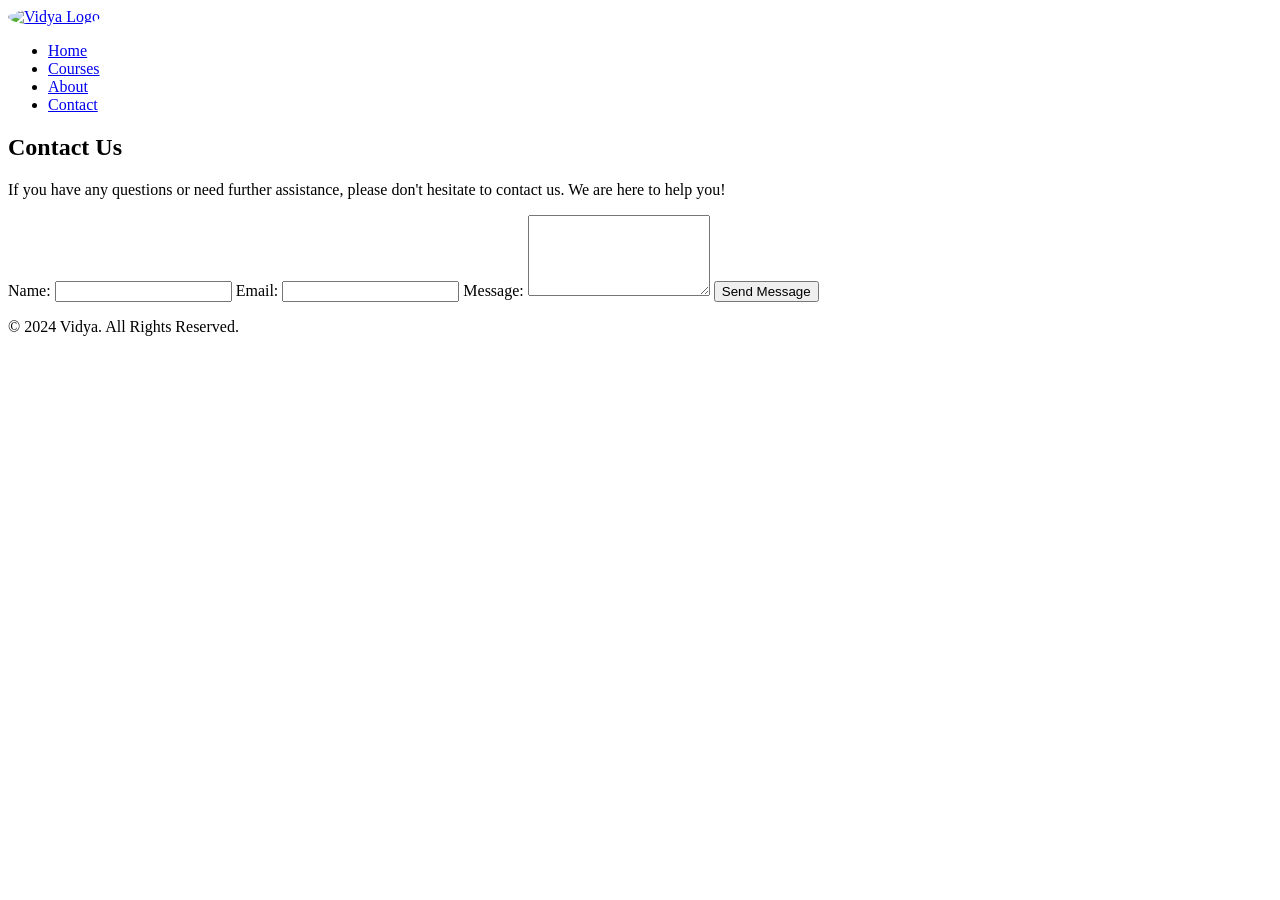
==== contact.html @ 13c7d34a "Add files via upload" ====
<!DOCTYPE html>
<html lang="en">
<head>
    <meta charset="UTF-8">
    <meta name="viewport" content="width=device-width, initial-scale=1.0">
    <title>Contact Us - Vidya</title>
    <link rel="stylesheet" href="styles.css">
</head>
<body>
    <header>
        <nav>
            <a href="index.html" class="logo"><img src="logo.png" alt="Vidya Logo" class="logo" style="width: 150px; height: auto;border-radius: 50%;width: 40px;height: 40px;"></a>
            <ul>
                <li><a href="index.html">Home</a></li>
                <li><a href="courses.html">Courses</a></li>
                <li><a href="about.html">About</a></li>
                <li><a href="contact.html">Contact</a></li>
            </ul>
        </nav>
    </header>

    <main>
        <section class="contact-section">
            <div class="contact-container">
                <h1>Contact Us</h1>
                <p>If you have any questions or need further assistance, please don't hesitate to contact us. We are here to help you!</p>
                <form action="#">
                    <label for="name">Name:</label>
                    <input type="text" id="name" name="name" required>

                    <label for="email">Email:</label>
                    <input type="email" id="email" name="email" required>

                    <label for="message">Message:</label>
                    <textarea id="message" name="message" rows="5" required></textarea>

                    <button type="submit" class="button">Send Message</button>
                </form>
            </div>
        </section>
    </main>

    <footer>
        <p>&copy; 2024 Vidya. All Rights Reserved.</p>
    </footer>
</body>
</html>
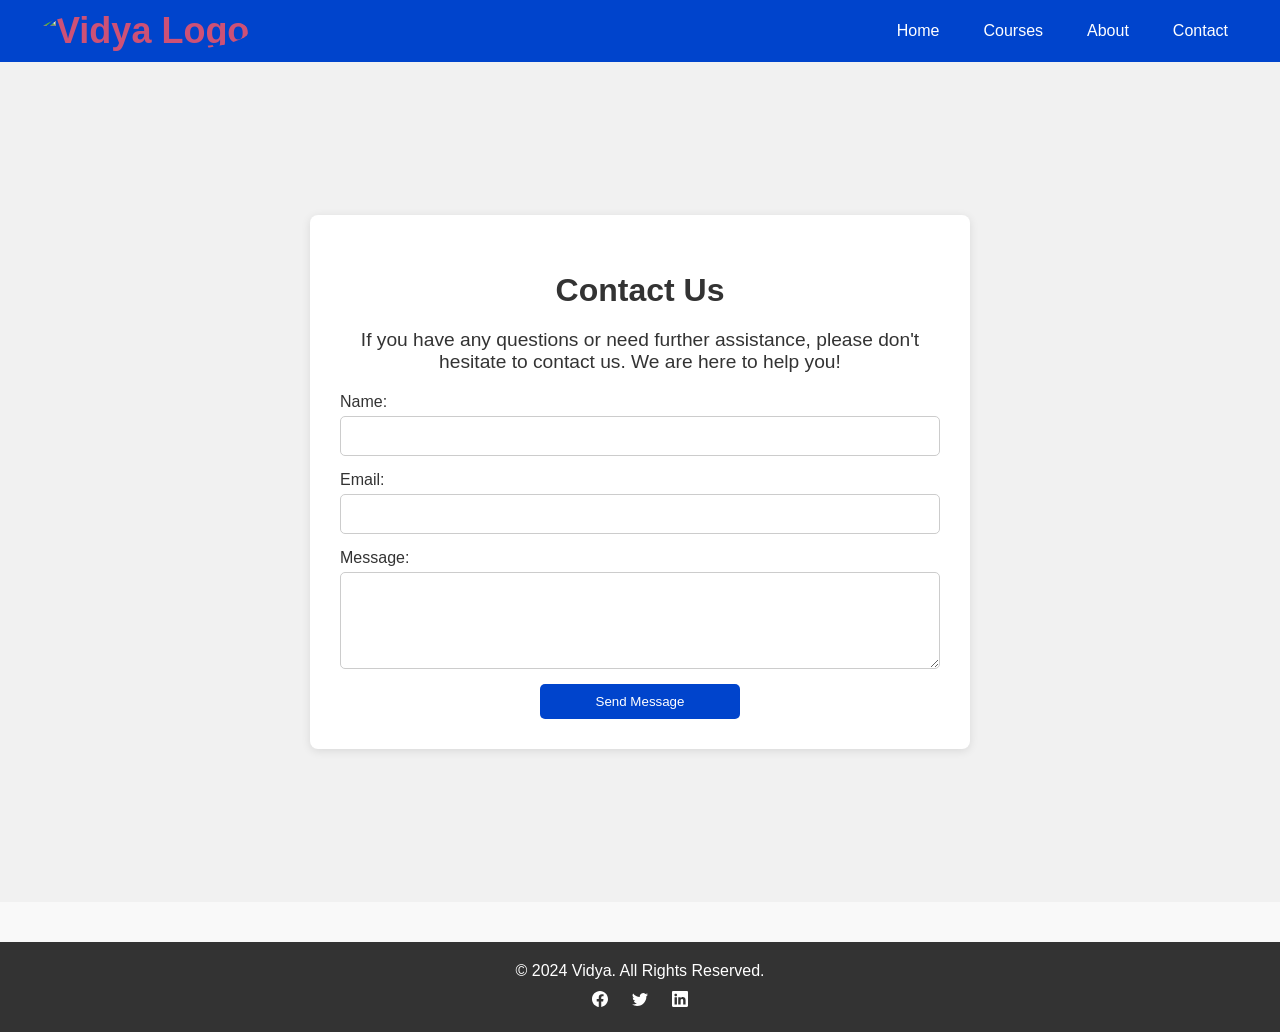
==== commit 4d9f0b3c: "Update contact.html" ====
--- a/contact.html
+++ b/contact.html
@@ -42,6 +42,17 @@
 
     <footer>
         <p>&copy; 2024 Vidya. All Rights Reserved.</p>
+        <div class="social-links">
+            <a href="https://facebook.com" target="_blank"><svg xmlns="http://www.w3.org/2000/svg" width="16" height="16" fill="currentColor" class="bi bi-facebook" viewBox="0 0 16 16">
+                <path d="M16 8.049c0-4.446-3.582-8.05-8-8.05C3.58 0-.002 3.603-.002 8.05c0 4.017 2.926 7.347 6.75 7.951v-5.625h-2.03V8.05H6.75V6.275c0-2.017 1.195-3.131 3.022-3.131.876 0 1.791.157 1.791.157v1.98h-1.009c-.993 0-1.303.621-1.303 1.258v1.51h2.218l-.354 2.326H9.25V16c3.824-.604 6.75-3.934 6.75-7.951"/>
+              </svg></a>
+            <a href="https://twitter.com" target="_blank"><svg xmlns="http://www.w3.org/2000/svg" width="16" height="16" fill="currentColor" class="bi bi-twitter" viewBox="0 0 16 16">
+                <path d="M5.026 15c6.038 0 9.341-5.003 9.341-9.334q.002-.211-.006-.422A6.7 6.7 0 0 0 16 3.542a6.7 6.7 0 0 1-1.889.518 3.3 3.3 0 0 0 1.447-1.817 6.5 6.5 0 0 1-2.087.793A3.286 3.286 0 0 0 7.875 6.03a9.32 9.32 0 0 1-6.767-3.429 3.29 3.29 0 0 0 1.018 4.382A3.3 3.3 0 0 1 .64 6.575v.045a3.29 3.29 0 0 0 2.632 3.218 3.2 3.2 0 0 1-.865.115 3 3 0 0 1-.614-.057 3.28 3.28 0 0 0 3.067 2.277A6.6 6.6 0 0 1 .78 13.58a6 6 0 0 1-.78-.045A9.34 9.34 0 0 0 5.026 15"/>
+              </svg></a>
+            <a href="https://linkedin.com" target="_blank"><svg xmlns="http://www.w3.org/2000/svg" width="16" height="16" fill="currentColor" class="bi bi-linkedin" viewBox="0 0 16 16">
+                <path d="M0 1.146C0 .513.526 0 1.175 0h13.65C15.474 0 16 .513 16 1.146v13.708c0 .633-.526 1.146-1.175 1.146H1.175C.526 16 0 15.487 0 14.854zm4.943 12.248V6.169H2.542v7.225zm-1.2-8.212c.837 0 1.358-.554 1.358-1.248-.015-.709-.52-1.248-1.342-1.248S2.4 3.226 2.4 3.934c0 .694.521 1.248 1.327 1.248zm4.908 8.212V9.359c0-.216.016-.432.08-.586.173-.431.568-.878 1.232-.878.869 0 1.216.662 1.216 1.634v3.865h2.401V9.25c0-2.22-1.184-3.252-2.764-3.252-1.274 0-1.845.7-2.165 1.193v.025h-.016l.016-.025V6.169h-2.4c.03.678 0 7.225 0 7.225z"/>
+              </svg></a>
+        </div>
     </footer>
 </body>
 </html>
--- a/styles.css
+++ b/styles.css
@@ -0,0 +1,661 @@
+/* Global Styles */
+body {
+    font-family: 'Roboto', sans-serif;
+    margin: 0;
+    padding: 0;
+    background-color: #f9f9f9;
+    color: #333;
+}
+
+header {
+    background-color: #0044cc;
+    padding: 10px 0;
+    box-shadow: 0 2px 5px rgba(0, 0, 0, 0.1);
+    display: fixed;
+}
+
+.search-panel {
+    flex-grow: 1;
+    margin: 0 20px;
+    display: flex;
+    align-items: center;
+}
+
+.search-panel input[type="text"] {
+    width: 80%;
+    padding: 8px;
+    border: 1px solid #ccc;
+    border-radius: 4px;
+    font-size: 1em;
+}
+
+.search-panel button {
+    padding: 8px 16px;
+    background-color: #0044cc;
+    color: #fff;
+    border: none;
+    border-radius: 4px;
+    margin-left: 10px;
+    cursor: pointer;
+}
+
+.search-panel button:hover {
+    background-color: #003399;
+}
+
+header nav {
+    display: flex;
+    justify-content: space-between;
+    align-items: center;
+    max-width: 1200px;
+    margin: 0 auto;
+    padding: 0 20px;
+    
+}
+
+
+
+header .logo {
+    font-size: 1.5em;
+    color: #cd5176;
+    text-decoration: none;
+    font-weight: bold;
+}
+
+header ul {
+    list-style: none;
+    display: flex;
+    margin: 0;
+    padding: 0;
+}
+
+header ul li {
+    margin-left: 20px;
+}
+
+header ul li a {
+    color: #fff;
+    text-decoration: none;
+    font-size: 1em;
+    padding: 8px 12px;
+    border-radius: 4px;
+}
+
+header ul li a:hover {
+    background-color: #003399;
+}
+header ul li a:active {
+    color: #0eb64e;
+}
+
+/* Hero Section */
+.hero {
+    background: url('hero-banner.jpg') no-repeat center center/cover;
+    color: rgb(255, 166, 0);
+    text-align: center;
+    padding: 100px 20px;
+    background-image:url(background-transformed.jpeg);
+}
+
+.hero h1 {
+    font-size: 2.5em;
+    margin-bottom: 20px;
+}
+
+.hero p {
+    font-size: 1.2em;
+    margin-bottom: 30px;
+}
+
+.hero .cta-button {
+    background-color: #ff6600;
+    color: white;
+    padding: 15px 30px;
+    text-decoration: none;
+    border-radius: 5px;
+    font-size: 1.2em;
+    box-shadow: 0 4px 10px rgba(0, 0, 0, 0.2);
+}
+
+.hero .cta-button:hover {
+    background-color: #e65c00;
+}
+
+/* Features Section */
+.features {
+    display: flex;
+    justify-content: space-between;
+    max-width: 1200px;
+    margin: 40px auto;
+    padding: 0 20px;
+}
+
+.features .feature {
+    background-color: #fff;
+    padding: 20px;
+    text-align: center;
+    border-radius: 8px;
+    box-shadow: 0 2px 10px rgba(0, 0, 0, 0.1);
+    flex: 1;
+    margin: 0 10px;
+}
+
+.features .feature h2 {
+    font-size: 1.5em;
+    margin-bottom: 10px;
+}
+
+.features .feature p {
+    font-size: 1em;
+    color: #666;
+}
+
+/* Courses Section */
+.courses-section {
+    padding: 40px;
+    background-color: #f1f1f1;
+}
+
+.courses-section h1 {
+    text-align: center;
+    margin-bottom: 30px;
+    font-size: 2.5em;
+    color: #333;
+}
+
+.course-grid {
+    display: grid;
+    grid-template-columns: repeat(3, 1fr); /* 3 columns */
+    gap: 20px;
+}
+
+
+.course-card {
+    background-color: #e1d8d8;
+    padding: 20px;
+    border-radius: 8px;
+    box-shadow: 0 2px 10px rgba(0, 0, 0, 0.1);
+    text-align: center;
+}
+
+.course-card img {
+    max-width: 100%;
+    border-radius: 8px;
+    margin-bottom: 15px;
+}
+
+.course-card  {
+    font-size: 1.5em;
+    margin-bottom: 10px;
+    color: #0044cc;
+}
+
+.course-card p {
+    color: #666;
+    margin-bottom: 10px;
+}
+
+.course-card .button {
+    background-color: #0044cc;
+    color: #fff;
+    padding: 10px 20px;
+    border: none;
+    border-radius: 5px;
+    cursor: pointer;
+    text-decoration: none;
+    display: inline-block;
+    margin-top: 15px;
+}
+
+.course-card .button:hover {
+    background-color: #003399;
+}
+
+
+/* Course Details Section */
+.course-details-section {
+    padding: 40px;
+    background-color: #f1f1f1;
+    max-width: 800px;
+    margin: 0 auto;
+}
+
+.course-details-section h1 {
+    font-size: 2.5em;
+    margin-bottom: 20px;
+    text-align: center;
+    color: #333;
+}
+
+.course-details-section p {
+    font-size: 1.2em;
+    margin-bottom: 20px;
+    color: #666;
+}
+
+.course-details-section h2 {
+    font-size: 2em;
+    margin-top: 30px;
+    margin-bottom: 20px;
+    color: #333;
+}
+
+.course-details-section .enroll-button {
+    display: block;
+    width: 100%;
+    max-width: 200px;
+    margin: 20px auto;
+    padding: 15px;
+    background-color: #28a745;
+    color: #fff;
+    border: none;
+    border-radius: 5px;
+    cursor: pointer;
+    text-align: center;
+    font-size: 1em;
+}
+
+.course-details-section .enroll-button:hover {
+    background-color: #218838;
+}
+
+/* Hide course details section by default */
+.course-details {
+    display: none;
+    padding: 40px;
+    background-color: #f9f9f9;
+    border-top: 1px solid #ddd;
+    margin-top: 20px;
+}
+
+.course-details img {
+    max-width: 100%;
+    height: auto;
+    margin-bottom: 20px;
+}
+
+.course-details h2 {
+    margin-bottom: 20px;
+}
+
+.course-details p {
+    font-size: 1.2em;
+    line-height: 1.6;
+    margin-bottom: 20px;
+}
+
+.course-details .button {
+    background-color: #007bff;
+    color: #fff;
+    padding: 10px 20px;
+    text-decoration: none;
+    border-radius: 5px;
+    font-size: 1em;
+}
+
+.course-details .button:hover {
+    background-color: #0056b3;
+}
+
+
+/* Dashboard Styles */
+.dashboard {
+    max-width: 1200px;
+    margin: 50px auto;
+    padding: 0 20px;
+}
+
+.dashboard h1 {
+    font-size: 2em;
+    margin-bottom: 30px;
+    text-align: center;
+}
+
+.dashboard-content {
+    display: flex;
+    justify-content: space-between;
+}
+
+.dashboard .my-courses,
+.dashboard .certificates {
+    background-color: #fff;
+    padding: 20px;
+    border-radius: 8px;
+    box-shadow: 0 2px 10px rgba(0, 0, 0, 0.1);
+    flex: 1;
+    margin: 0 10px;
+}
+
+.dashboard h2 {
+    font-size: 1.5em;
+    margin-bottom: 15px;
+}
+
+.dashboard ul {
+    list-style: none;
+    padding: 0;
+}
+
+.dashboard ul li {
+    margin-bottom: 10px;
+    font-size: 1em;
+}
+
+.dashboard ul li a {
+    color: #0044cc;
+    text-decoration: none;
+}
+
+.dashboard ul li a:hover {
+    text-decoration: underline;
+}
+
+/* Footer Styles */
+footer {
+    background-color: #333;
+    color: white;
+    text-align: center;
+    padding: 20px 0;
+    position: bottom;
+    margin-top: 40px;
+}
+
+footer p {
+    margin:0;
+}
+
+/* Responsive Design */
+@media (max-width: 768px) {
+    .features {
+        flex-direction: column;
+        align-items: center;
+    }
+
+    .dashboard-content {
+        flex-direction: column;
+    }
+
+    .filters {
+        flex-direction: column;
+    }
+
+    .filters input[type="text"],
+    .filters select {
+        margin-right: 0;
+        margin-bottom: 10px;
+    }
+}
+
+/* Login Section */
+.login-section {
+    display: flex;
+    justify-content: center;
+    align-items: center;
+    min-height: 80vh;
+    background-color: #f1f1f1;
+    padding: 20px;
+}
+
+.login-container {
+    background-color: #fff;
+    padding: 30px;
+    border-radius: 8px;
+    box-shadow: 0 2px 10px rgba(0, 0, 0, 0.1);
+    max-width: 400px;
+    width: 100%;
+    text-align: center;
+}
+
+.login-container h1 {
+    font-size: 2em;
+    margin-bottom: 20px;
+}
+
+.login-container form {
+    display: flex;
+    flex-direction: column;
+}
+
+.login-container label {
+    text-align: left;
+    margin-bottom: 5px;
+    font-weight: 500;
+    color: #333;
+}
+
+.login-container input {
+    padding: 10px;
+    margin-bottom: 15px;
+    border: 1px solid #ccc;
+    border-radius: 5px;
+    font-size: 1em;
+}
+
+.login-container .button {
+    background-color: #0044cc;
+    color: #fff;
+    padding: 10px 20px;
+    border: none;
+    border-radius: 5px;
+    cursor: pointer;
+}
+
+.login-container .button:hover {
+    background-color: #003399;
+}
+
+.login-container p {
+    margin-top: 20px;
+    font-size: 1em;
+}
+
+.login-container p a {
+    color: #0044cc;
+    text-decoration: none;
+}
+
+.login-container p a:hover {
+    text-decoration: underline;
+}
+
+/* Contact Us Section */
+.contact-section {
+    display: flex;
+    justify-content: center;
+    align-items: center;
+    min-height: 80vh;
+    background-color: #f1f1f1;
+    padding: 20px;
+}
+
+.contact-container {
+    background-color: #fff;
+    padding: 30px;
+    border-radius: 8px;
+    box-shadow: 0 2px 10px rgba(0, 0, 0, 0.1);
+    max-width: 600px;
+    width: 100%;
+}
+
+.contact-container h1 {
+    font-size: 2em;
+    margin-bottom: 20px;
+    text-align: center;
+}
+
+.contact-container p {
+    font-size: 1.2em;
+    margin-bottom: 20px;
+    text-align: center;
+}
+
+.contact-container form {
+    display: flex;
+    flex-direction: column;
+}
+
+.contact-container label {
+    text-align: left;
+    margin-bottom: 5px;
+    font-weight: 500;
+    color: #333;
+}
+
+.contact-container input,
+.contact-container textarea {
+    padding: 10px;
+    margin-bottom: 15px;
+    border: 1px solid #ccc;
+    border-radius: 5px;
+    font-size: 1em;
+}
+
+.contact-container .button {
+    background-color: #0044cc;
+    color: #fff;
+    padding: 10px 20px;
+    border: none;
+    border-radius: 5px;
+    cursor: pointer;
+    align-self: center;
+    max-width: 200px;
+    width: 100%;
+}
+
+.contact-container .button:hover {
+    background-color: #003399;
+}
+
+/* Make sure the body and html take full height */
+html, body {
+    height: 100%;
+    margin: 0;
+    padding: 0;
+    display: flex;
+    flex-direction: column;
+}
+
+/* The wrapper div holds the content and pushes the footer to the bottom if necessary */
+.wrapper {
+    display: flex;
+    flex-direction: column;
+    justify-content: space-between;
+    min-height: 100vh;
+}
+
+/* Ensure the main content takes up available space */
+main {
+    flex: 1;
+    padding: 40px;
+    background-color: #f1f1f1;
+}
+
+.about-section {
+    background-color: white;
+    padding: 20px;
+    border-radius: 5px;
+    box-shadow: 0 0 10px rgba(0, 0, 0, 0.1);
+}
+
+.about-section h1 {
+    margin-top: 0;
+    color: #4CAF50;
+}
+
+/* Team Section */
+.team-section {
+    margin-top: 40px;
+}
+
+.team-section h2 {
+    color: #4CAF50;
+}
+
+.team-member {
+    background-color: white;
+    padding: 20px;
+    border-radius: 5px;
+    box-shadow: 0 0 10px rgba(0, 0, 0, 0.1);
+    margin-bottom: 20px;
+    text-align: center;
+}
+
+.team-member img {
+    border-radius: 50%;
+    width: 150px;
+    height: 150px;
+    object-fit: cover;
+    margin-bottom: 15px;
+}
+
+.team-member h3 {
+    margin: 10px 0 5px 0;
+    color: #333;
+}
+
+.team-member p {
+    color: #777;
+}
+
+/* Testimonials Section */
+.testimonials-section {
+    margin-top: 40px;
+}
+
+.testimonials-section h2 {
+    color: #4CAF50;
+}
+
+.testimonial {
+    background-color: white;
+    padding: 20px;
+    border-radius: 5px;
+    box-shadow: 0 0 10px rgba(0, 0, 0, 0.1);
+    margin-bottom: 20px;
+}
+
+.testimonial p {
+    color: #555;
+}
+
+.testimonial p:last-child {
+    text-align: right;
+    font-style: italic;
+    color: #777;
+}
+
+/* Footer Styles */
+footer {
+    background-color: #333;
+    color: white;
+    text-align: center;
+    padding: 20px 0;
+    margin-top: 40px;
+}
+
+footer .social-links {
+    margin-top: 10px;
+}
+
+footer .social-links a {
+    color: white;
+    text-decoration: none;
+    margin: 0 10px;
+    font-size: 1.2em;
+}
+
+footer .social-links a:hover {
+    color: #4CAF50;
+}
+
+/* Footer styling */
+about footer {
+    background-color: #333;
+    color: #fff;
+    text-align: center;
+    padding: 20px;
+    position: relative;
+    bottom: 0;
+    width: 100%;
+}
+
